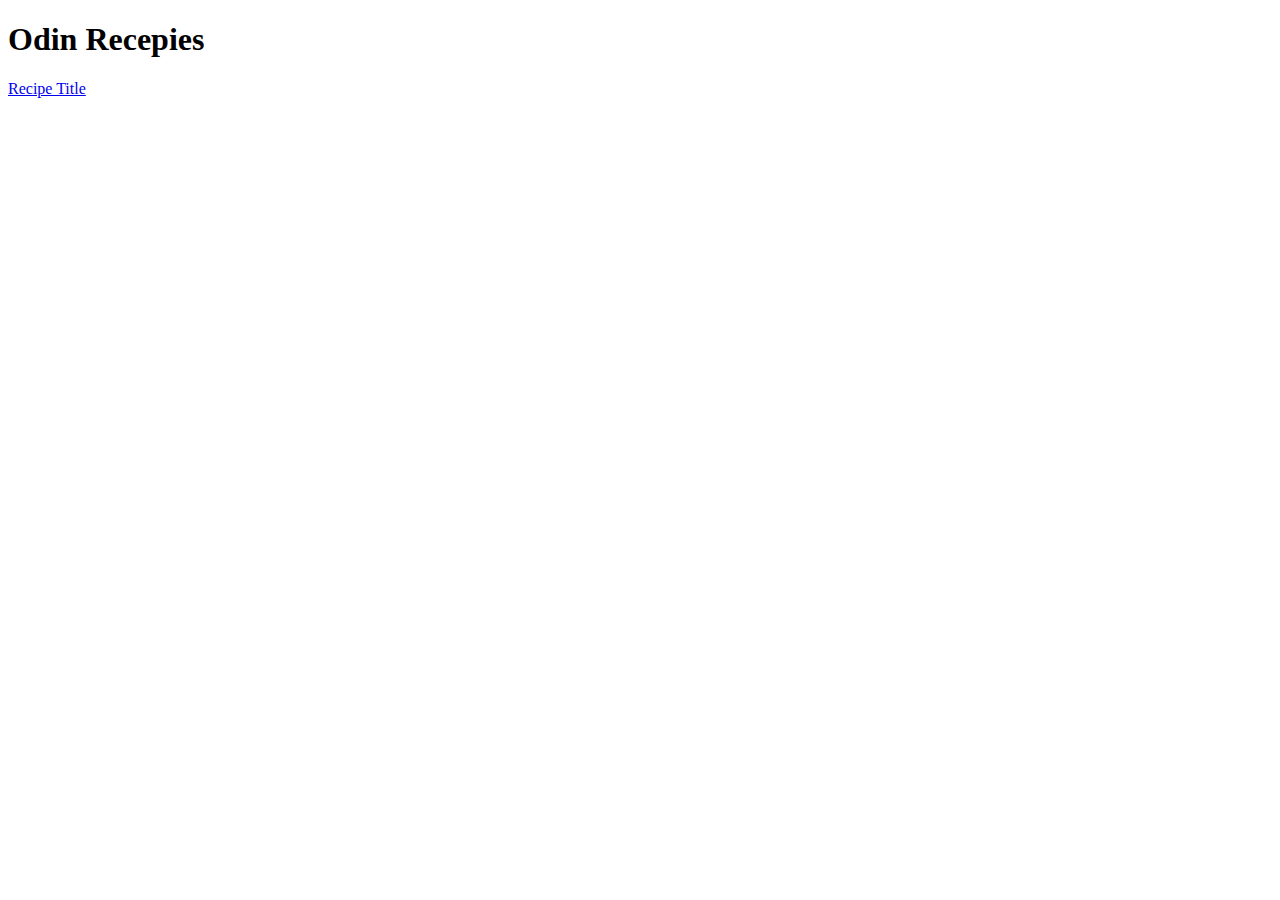
==== index.html @ 977f4ab7 "Add link to recipe page" ====
<!DOCTYPE html>
<html lang="en">
<head>
    <meta charset="UTF-8">
    
    <title>Document</title>
</head>
<body>
    <h1>Odin Recepies</h1>
    <a href="recipes/recipename.html">Recipe Title</a>
</body>
</html>
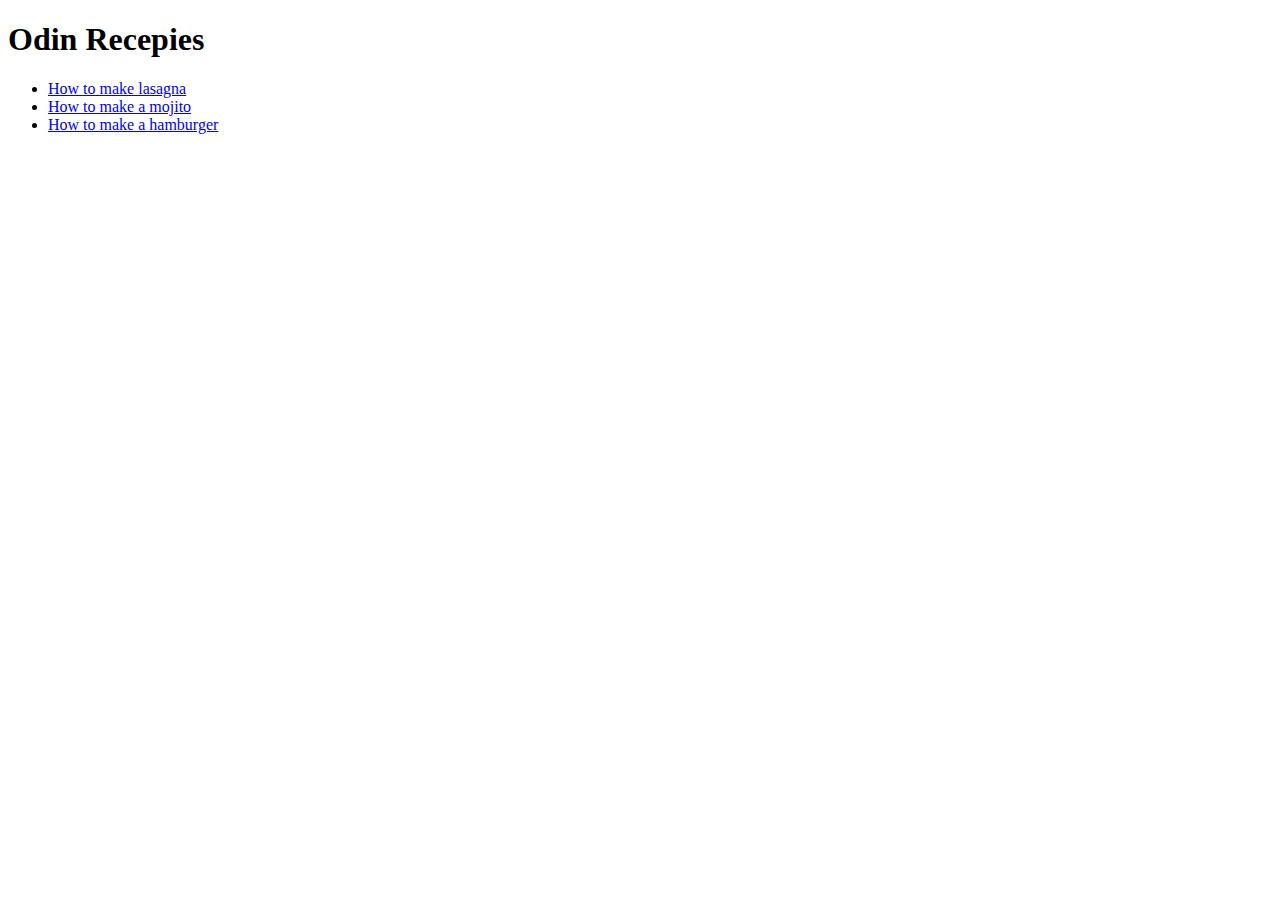
==== commit d131c610: "Add another page" ====
--- a/index.html
+++ b/index.html
@@ -7,6 +7,10 @@
 </head>
 <body>
     <h1>Odin Recepies</h1>
-    <a href="recipes/recipename.html">Recipe Title</a>
+    <ul>
+        <li><a href="recipes/lasagna.html">How to make lasagna</a></li>
+        <li><a href="recipes/mojito.html">How to make a mojito</a></li>
+        <li><a href="recipes/hamburgers.html">How to make a hamburger</a></li>
+    </ul>
 </body>
 </html>
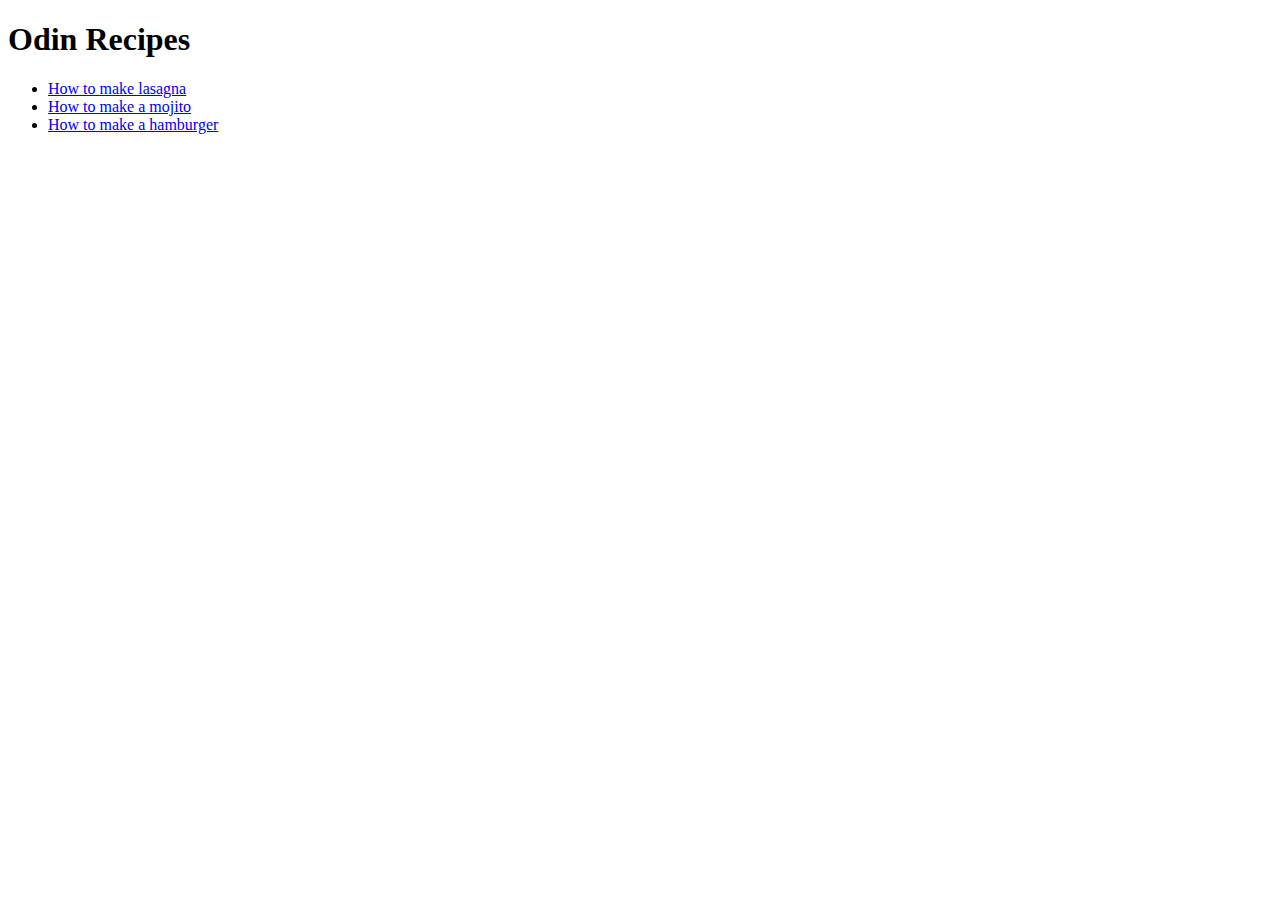
==== commit 8134cc01: "Correct spelling errors" ====
--- a/index.html
+++ b/index.html
@@ -6,7 +6,7 @@
     <title>Document</title>
 </head>
 <body>
-    <h1>Odin Recepies</h1>
+    <h1>Odin Recipes</h1>
     <ul>
         <li><a href="recipes/lasagna.html">How to make lasagna</a></li>
         <li><a href="recipes/mojito.html">How to make a mojito</a></li>
